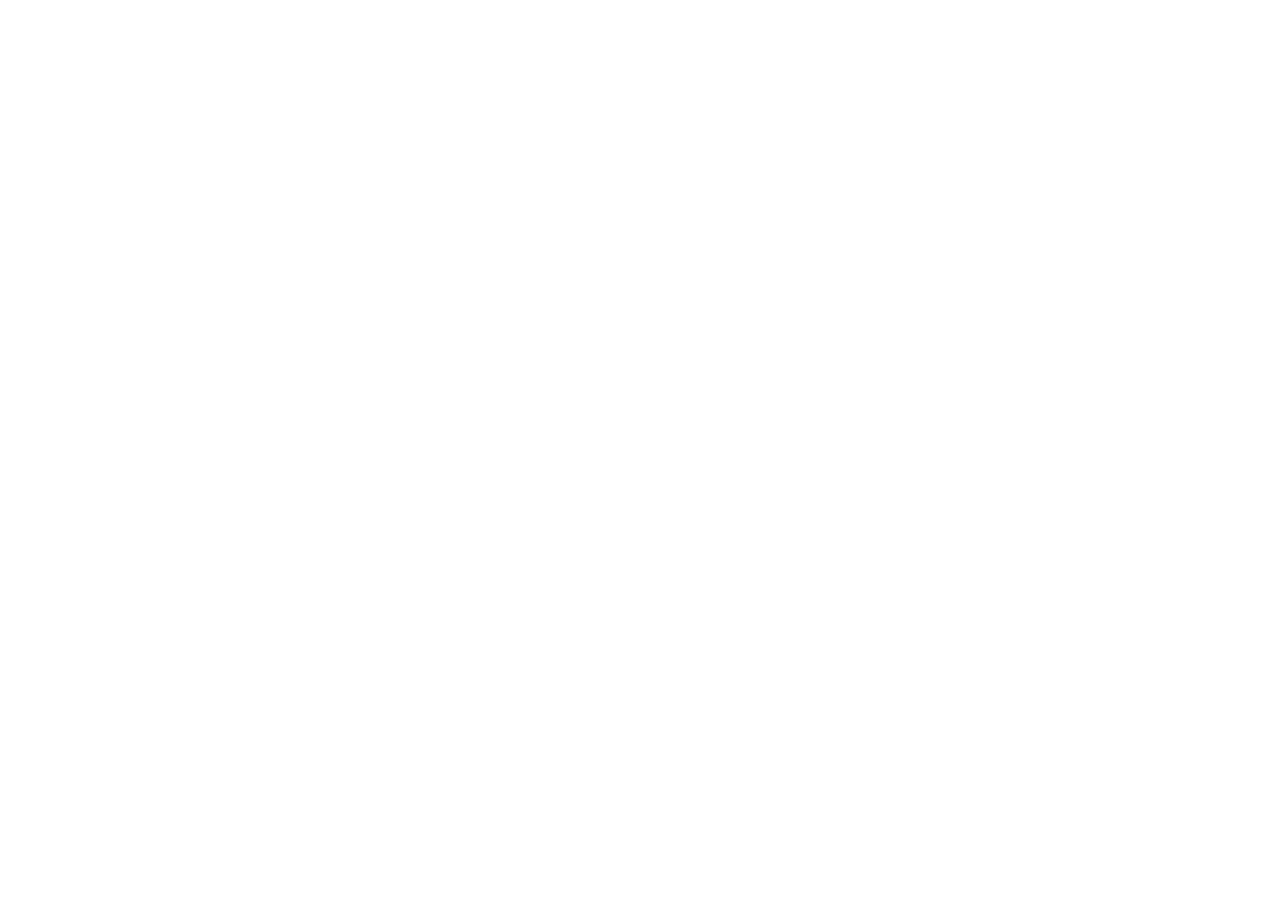
==== templates/index.html @ 629d5939 "Add empty html and css files." ====
<!DOCTYPE html>
<html lang="en">
    <head>
        <meta charset="UTF-8">
        <title>Title</title>
        <link rel="stylesheet" href="static/index.css">
    </head>
    <body>
    </body>
</html>
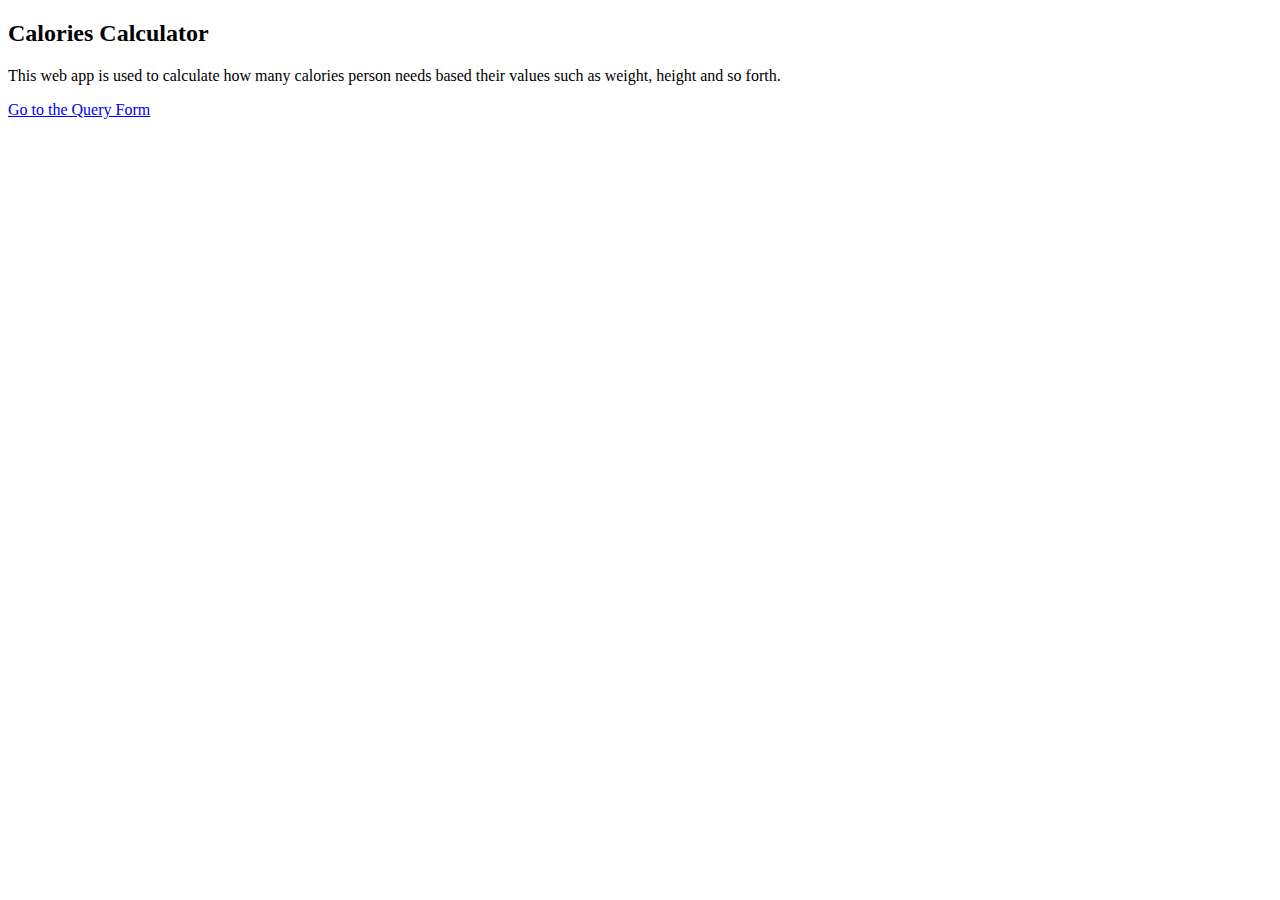
==== commit 6a84e9bb: "Rename html file query_form to calculator." ====
--- a/templates/index.html
+++ b/templates/index.html
@@ -6,5 +6,8 @@
         <link rel="stylesheet" href="static/index.css">
     </head>
     <body>
+        <h2>Calories Calculator</h2>
+        <p>This web app is used to calculate how many calories person needs based their values such as weight, height and so forth.</p>
+        <a href={{url_for('calculator')}}>Go to the Query Form</a>
     </body>
 </html>